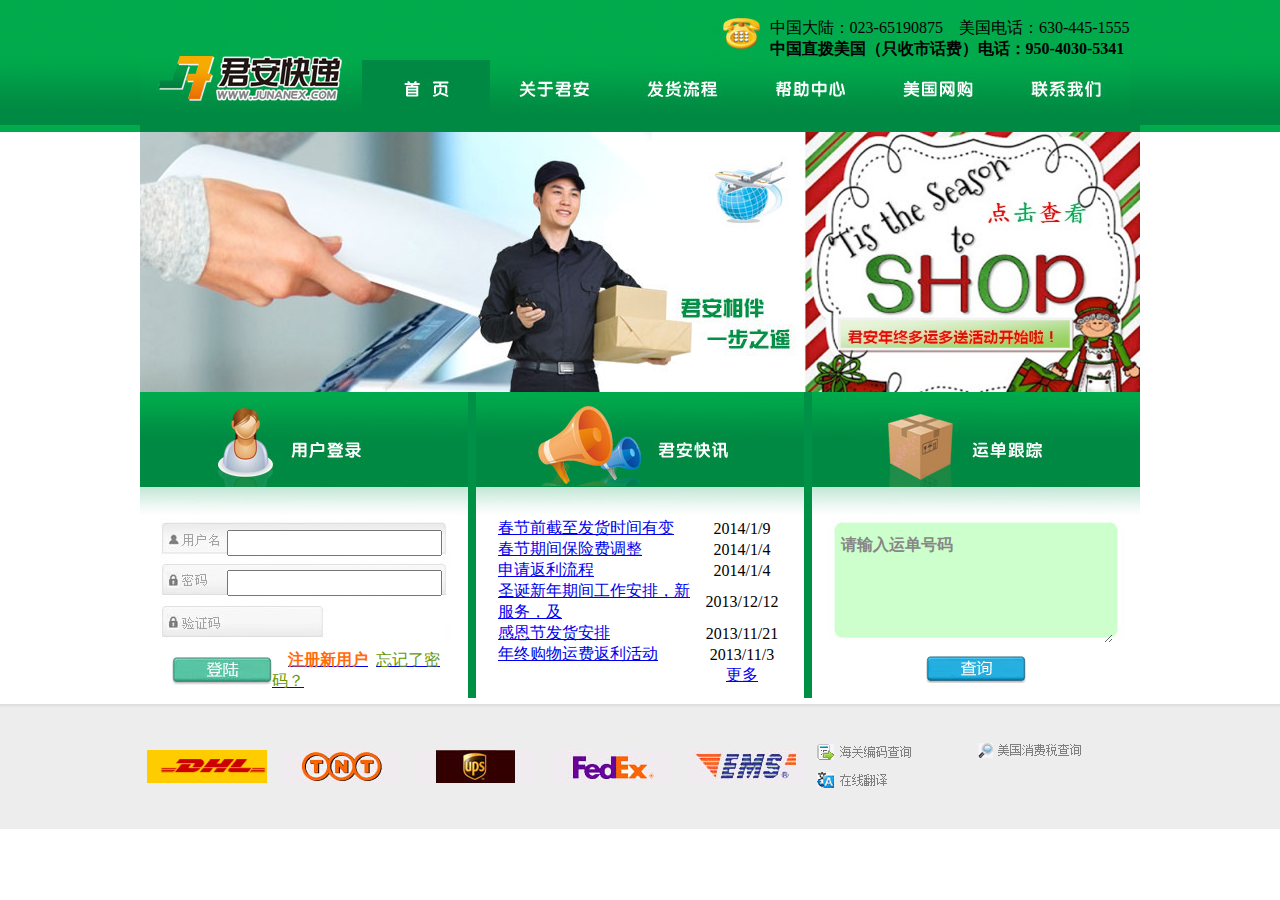
==== index.html @ 0c1b7291 "update at 5:53 PM 2/6/2014" ====
<html xmlns="http://www.w3.org/1999/xhtml">
<head>
<title>Jun An�����������-֥�Ӹ��ݣ����п�ݣ������в����˿�ݣ������Ļ��й����������˻��й����ŵ��������й���ݷ���</title>
<meta http-equiv="Content-Type" content="text/html; charset=gb2312" />
<meta name="Keywords" content="֥�Ӹ��ݣ�����ת�ˣ�ת�˹�˾������ת�ˣ������в����˿�ݣ������Ļ��й����������˻��й����ŵ��������й���ݷ��񣬱����ļ��������ͣ�Ship to China courier service��illinois chinese shipping company"/>
<meta name="Description" content="Jun An ����������רҵ�����������й��ĸ��˰������ż�����ҵ��Ʒ���������ط���Ŀ�ݷ���˾����ȫ��������ǵķ���Ŀ�꣬���ĳ��������ǵķ�����ּ��"/>

<meta HTTP-EQUIV="Pragma" CONTENT="no-cache" />
<meta HTTP-EQUIV="Cache-Control" CONTENT="no-cache" />
<meta HTTP-EQUIV="Expires" CONTENT="0" />
<style type="text/css" media="all">
      @import url("javascript/main.css"); 
</style>  
<SCRIPT type=text/javascript src="javascript/jquery.min.js"></SCRIPT>

<SCRIPT type=text/javascript src="javascript/jquery.cycle.all.latest.js"></SCRIPT>

<SCRIPT type=text/javascript>
        $(document).ready(function () {
            $(".slideshow").cycle({ fx: "scrollLeft" });
        });
    </SCRIPT>
<script src="javascript/main.js" type="text/javascript"></script>
</head>

<body topmargin="0" leftmargin="0">
    <table width="100%" border="0" align="center" cellpadding="0" cellspacing="0">

		<tr>
            <td  width="100%" height="125" align="center" background="images/topbg.jpg"  valign="top">
				<table width="1000" border="0" cellspacing="0" cellpadding="0">
					<tr>
						<td width="100%" height="110" >
							<table width="100%" border="0" cellspacing="0" cellpadding="0">
								<tr>
									<td width="222" align="center"><a href="http://localhost/Projects/ExpressMail/home.php" title="ţB���"><img src="images/logo.jpg" width="222" height="110" border="0" ></a></td>

									<td width="778">
										<table width="100%" border="0" cellspacing="0" cellpadding="0">
											<tr>
												<td height="56">
													<table width="100%" border="0" cellspacing="0" cellpadding="0">
														<tr>
															<td width="350"></td>
															<td><img src="images/tel.jpg"/></td>
															<td class="toptext"><br>�й���½��023-65190875&nbsp;&nbsp;&nbsp;&nbsp;�����绰��630-445-1555
															<br><b>�й�ֱ��������ֻ���л��ѣ��绰��950-4030-5341</b>
															</td>
														</tr>
													</table>
												</td>
											</tr>
											<tr>
												<td height="54">
													<table width="100%" border="0" cellspacing="0" cellpadding="0">
														<tr>
															<td width="128" align="center"><a href="home.html" title="��ҳ"><img src="images/bt0.jpg" width="128" height="54" border="0"></a></td>

															<td width="128" align="center"><a href="aboutus.html" title="���ھ���"><img src="images/bt1.jpg" width="128" height="54" border="0"></a></td>

															<td width="128" align="center"><a href="userguide.html" title="��������"><img src="images/bt2.jpg" width="128" height="54" border="0"></a></td>

															<td width="128" align="center"><a href="news/sitehelp.html" title="��������"><img src="images/bt3.jpg" width="128" height="54" border="0"></a></td>

															<td width="128" align="center"><a href="usashopping.html" title="��������"><img src="images/bt4.jpg" width="128" height="54" border="0"></a></td>

															<td width="128" align="center"><a href="contact.html" title="��ϵ����"><img src="images/bt5.jpg" width="128" height="54" border="0"></a></td>

															<td width="*">&nbsp;</td>
														</tr>

													</table>
												</td>
											</tr>
										</table>
									</td>
								</tr>
							</table>
						</td>
					</tr>
					<tr>
						<td width="100%" height="15" bgcolor="#008942" >&nbsp;
						</td>
					</tr>
				</table>
			</td>
		</tr>

		<tr>
            <td  width="100%"  align="center"   valign="top">
				<table width="1000" border="0" cellspacing="0" cellpadding="0">
					<tr>
						<td width="664">
							<table width="100%" border="0" cellspacing="0" cellpadding="0">
								<tr>
									<td width="664"><DIV class=slideshow><IMG alt="" src="images/20130819093629690.jpg"  width=664 height=260>

<IMG style="display:none;" alt="" src="images/20130819095518704.jpg"  width=664 height=260>

<IMG style="display:none;" alt="" src="images/20130819093736009.jpg"  width=664 height=260></DIV></td>
								</tr>
							</table>
						</td>

						<td width="336"><a href="http://junanex.com/news/news102.html" target="_blank"><img src="images/20131103044240904.jpg" border="0" width="336" height="260"></a></td>
					</tr>
				</table>
			</td>
		</tr>

		<tr>
            <td  width="100%"  align="center"   valign="top">
				<table width="1000" border="0" cellspacing="0" cellpadding="0">
					<tr>
						<td><img src="images/title.jpg" width="1000" height="126"></td>
					</tr>
				</table>
			</td>
		</tr>

		<tr>
            <td  width="100%"  align="center"   valign="top">
				<table width="1000" border="0" cellspacing="0" cellpadding="0">
					<tr>
						<td width="328" height="180" background="images/bg_left.jpg">
							<table width="100%" border="0" cellspacing="0" cellpadding="0">
								<tr>
									<td width="22"></td>
									<td width="284" valign="top">
										<table width="100%"  border="0" cellspacing="0" cellpadding="0">
												<form onSubmit="return log_chk();"  method="post" name="log_form" id="log_form" action="User/login_check.php">
												<tr><td height="5"></td></tr>
												<tr>
													<td width="65"></td>
													<td height="40" valign="top" class="dantext">
													
													<input type="text" class="pic_border_login"  style="width:215px;height:26px;" onKeyDown="javascript:log_ent_mail();" tabIndex=1 name="txtUserName" id="txtUserName" >
													</td>
												</tr>

												<tr>
													<td width="20"></td>
													<td height="40"  valign="top" class="dantext">
													
													<input type="password" class="pic_border_login"  style="width:215px;height:26px;"  onkeydown="javascript:log_ent_pwd();" name="txtUserPwd" id="txtUserPwd" tabIndex=2>
													</td>
												</tr>

												<tr>
													<td width="20"></td>
													<td height="40"  valign="top" class="dantext">
														<table width="100%" border="0" cellspacing="0" cellpadding="0">
															<tr>
																<td></td>
																
																<td  width="*"> </td>

															</tr>
														</table>
													</td>
												</tr>

												

												<tr>
													<td height="40" align="center" colspan="2">
														<table width="100%" border="0" cellspacing="0" cellpadding="0">
															<tr>
																<td width="10"> </td>
																<td width="100" align="center"><input type="image" src="images/login_bt.jpg" width="100" height="28" tabIndex=4></td>
																<td width="*" valign="bottom" align="left">&nbsp;&nbsp;&nbsp;&nbsp;<a href="User/register.html" class="dan"><font color="#ff6c08"><b>ע�����û�</b></font></a>&nbsp;&nbsp;<a href="/password.htm" class="dan"><font color="#659704">���������룿</font></a></td>
															</tr>
														</table>
													</td>
												</tr>
												</form>
											</table>
									
									</td>
									<td width="22"></td>
								</tr>
							</table>
						
						</td>
						<td width="8" bgcolor="#009045"></td>
						<td width="328" valign="top" align="center">
							<table width="100%" border="0" cellspacing="0" cellpadding="0">
								<tr>
									<td width="22"></td>
									<td width="284">
										<table width="100%" border="0" cellspacing="0" cellpadding="0">
											<tr><td class='ListTitle' width='*'><a href='news/6.html' class='dan'  target='_blank' title='����ǰ��������ʱ���б�'>����ǰ��������ʱ���б�</a></td><td class='ListTitle' width='80' align='center'>2014/1/9</td></tr><tr><td class='ListTitle' width='*'><a href='/news/5.html' class='dan'  target='_blank' title='�����ڼ䱣�շѵ���'>�����ڼ䱣�շѵ���</a></td><td class='ListTitle' width='80' align='center'>2014/1/4</td></tr><tr><td class='ListTitle' width='*'><a href='/news/4.html' class='dan'  target='_blank' title='���뷵������'>���뷵������</a></td><td class='ListTitle' width='80' align='center'>2014/1/4</td></tr><tr><td class='ListTitle' width='*'><a href='/news/3.html' class='dan'  target='_blank' title='ʥ�������ڼ乤�����ţ��·��񣬼�ע������'>ʥ�������ڼ乤�����ţ��·��񣬼�</a></td><td class='ListTitle' width='80' align='center'>2013/12/12</td></tr><tr><td class='ListTitle' width='*'><a href='/news/2.html' class='dan' target='_blank' title='�ж��ڷ�������' >�ж��ڷ�������</a></td><td class='ListTitle' width='80' align='center'>2013/11/21</td></tr><tr><td class='ListTitle' width='*'><a href='news/1.html' class='dan'  target='_blank' title='���չ����˷ѷ����'>���չ����˷ѷ����</a></td><td class='ListTitle' width='80' align='center'>2013/11/3</td></tr> 
											<tr><td></td><td  width='80' align='center'><a href="news/list.html">����</a></td></tr> 
										</table>
									</td>
									<td width="22"></td>
								</tr> 
							</table>
						</td>
						<td width="8" bgcolor="#009045"></td>
						<td width="328" height="180" background="images/bg_right.jpg">
							<table width="100%" border="0" cellspacing="0" cellpadding="0">
								<tr>
									<td width="22"></td>
									<td width="284" valign="top">
										<table width="100%"  border="0" cellspacing="0" cellpadding="0">
																<form  method="post" name="yudan_form" id="yudan_form" action="tracking.php">
																	
																	<tr>
																		<td width="5"></td>
																		<td>
																			<textarea   rows="7" onBlur="if (value ==''){value='�������˵�����'}" id="yundanno"  onfocus="this.value='';this.focus()"  style="background:transparent;border-style:none;overflow-y:hidden;width:274px;height:110px;FONT-SIZE: 16px;font-weight:bold;color: #878787;" size="16" name="yundanno" >�������˵�����</textarea>
																		</td>
																	</tr>
																	
																	<tr><td height="13"></td></tr>
																	<tr>
																		<td align="center"  colspan="2" ><input type="image" src="images/search.jpg" width="100" height="28" border="0"></td>
																	</tr>
																	
																</form>
															</table>
									</td>
									<td width="22"></td>
								</tr> 
							</table>
						</td>
					</tr>
				</table>
			</td>
		</tr>


		<tr><td height="6"> </td></tr>

		<tr>
            <td  width="100%" height="125" align="center" background="images/bottombg.jpg"  valign="top">
				<table width="1000" border="0" cellspacing="0" cellpadding="0">
					<tr>
						<td height="125" width="673"><table width='100%' border='0' cellspacing='0' cellpadding='0'><tr><td align='center' height='69'><a href='http://www.dhl.com' target='_blank'><img src='images/20120618032001031.gif' width='120' height='33' border='0'></a></td><td align='center' height='69'><a href='http://lit2.tnt.com.cn/tracker/trackandtraceInit.do' target='_blank'><img src='images/20120626085942817.jpg' width='120' height='33' border='0'></a></td><td align='center' height='69'><a href='http://www.ups.com/cn' target='_blank'><img src='images/20120626090005317.jpg' width='120' height='33' border='0'></a></td><td align='center' height='69'><a href='http://fedex.com/cn/' target='_blank'><img src='images/20120626090032426.jpg' width='120' height='33' border='0'></a></td><td align='center' height='69'><a href='http://www.ems.com.cn' target='_blank'><img src='images/20120626090118254.jpg' width='120' height='33' border='0'></a></td></tr></table></td>

						<td width="*">
							<table width="100%" border="0" cellspacing="0" cellpadding="0">
								<tr>
									<td height="30"><a href="http://www.customs.gov.cn/publish/portal0/tab9409/" target="_blank"><img src="images/tool2.jpg" border="0"/></a></td>
									<td width="10"></td>
									<td><a href="#" target="_blank"><img src="images/tool3.jpg" border="0"/></a></td>
								</tr>

								<tr>
									<td  height="30"><a href="http://translate.google.cn/" target="_blank"><img src="images/tool4.jpg" border="0"/></a></td>
									<td></td>
									<td><script language="javascript" src="http://count1.51yes.com/click.aspx?id=13534395&logo=1" charset="gb2312"></script></td>
								</tr>
							</table>

						</td>
					</tr>
				</table>
			</td>
		</tr>

    </table>
</body>
</html>
<script>

if(String(window.location.href).indexOf("service=")>0)
{
	var junan_cookievalue = "";
	
	junan_cookievalue = String(window.location.href).substr(parseInt(String(window.location.href).indexOf("service="))+8,50);

	hz_setCookie('junan_cookievalue',junan_cookievalue,365);
}
</script>

<script>
reloadcode();
</script>
<script language="javascript" src="javascript/kefu.js" charset="utf-8"></script>
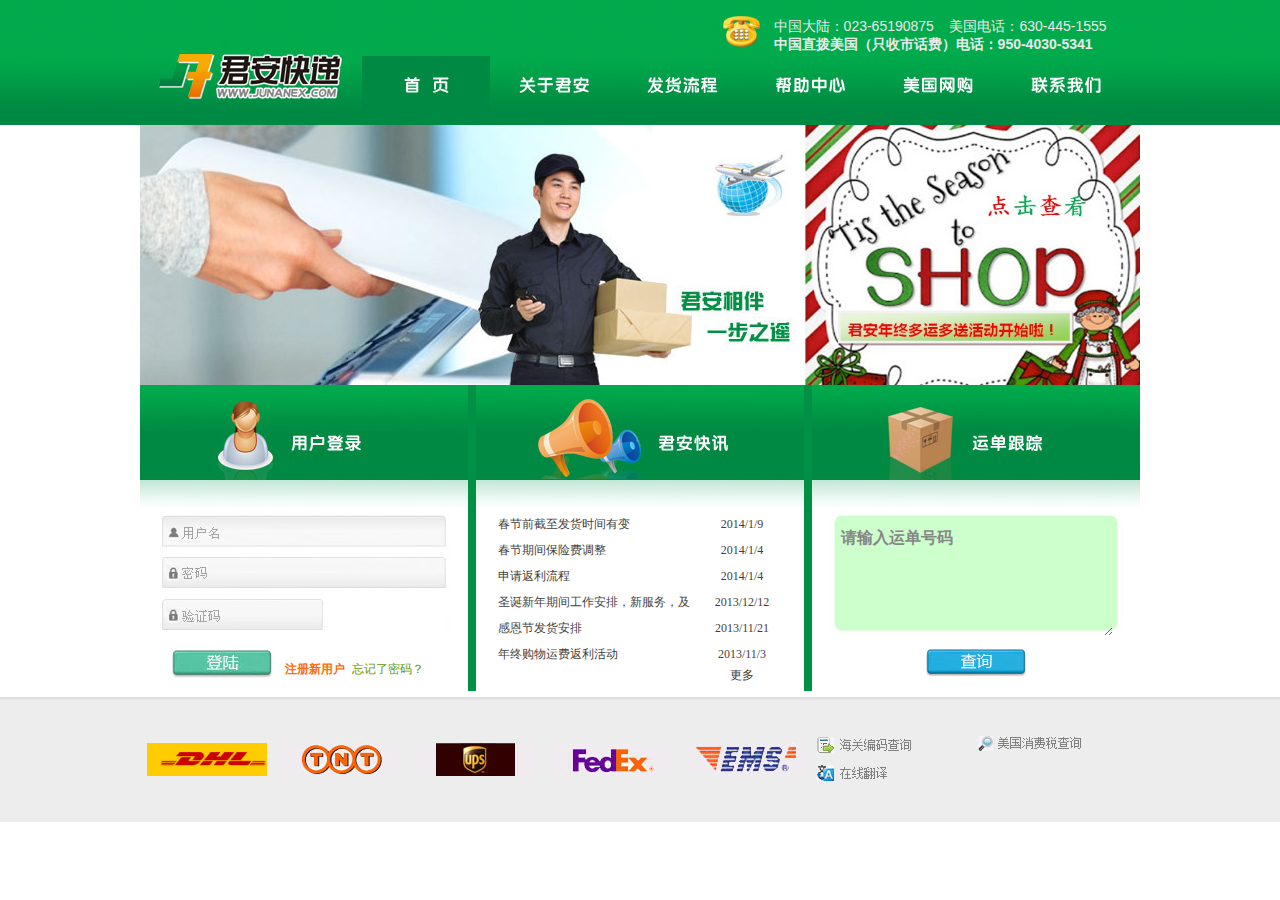
==== commit f27ba578: "update encoding to UTF-8" ====
--- a/index.html
+++ b/index.html
@@ -9,7 +9,7 @@
 <meta HTTP-EQUIV="Cache-Control" CONTENT="no-cache" />
 <meta HTTP-EQUIV="Expires" CONTENT="0" />
 <style type="text/css" media="all">
-      @import url("javascript/main.css"); 
+      @import url("css/main.css"); 
 </style>  
 <SCRIPT type=text/javascript src="javascript/jquery.min.js"></SCRIPT>
 
